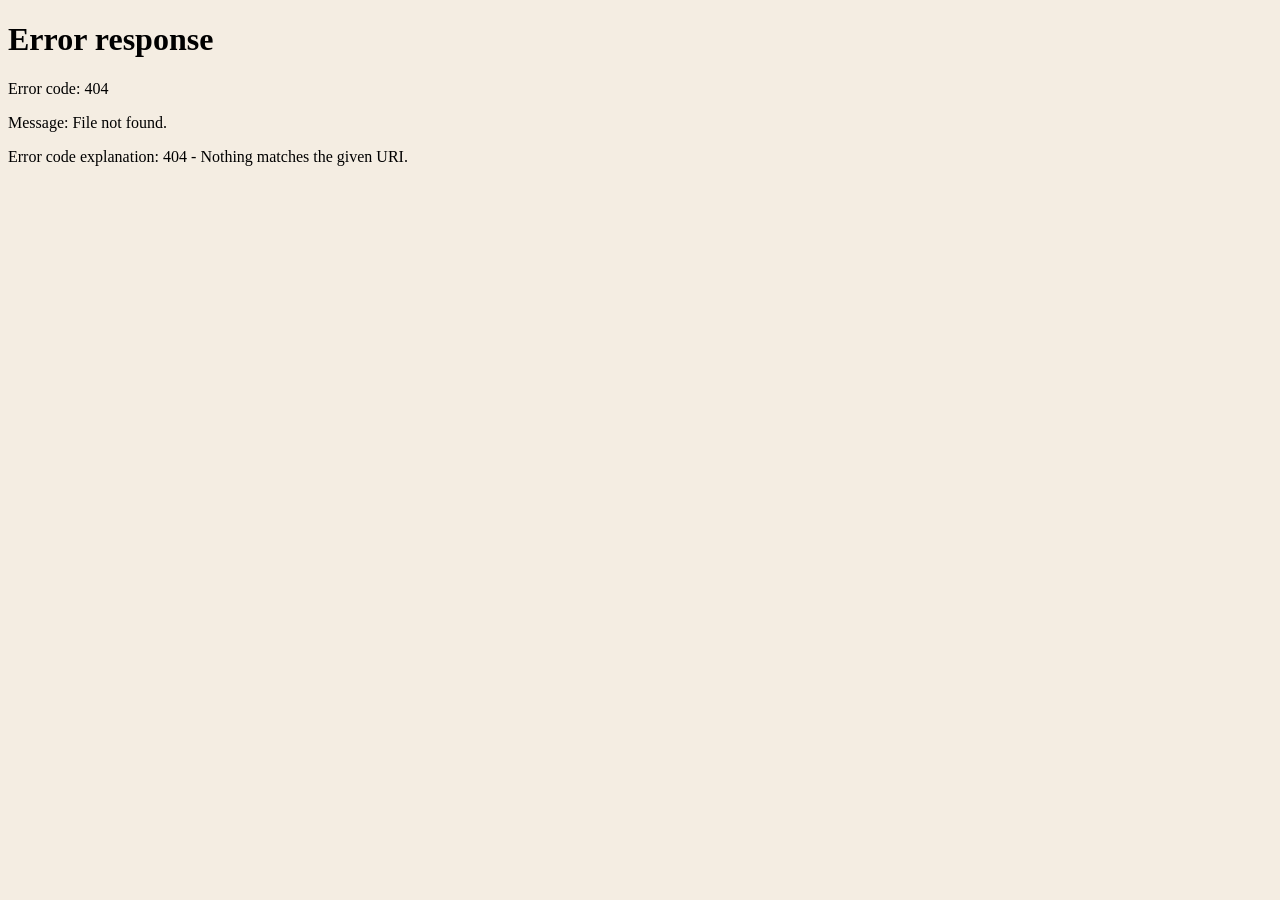
==== load/index.html @ cc881a97 "tiny loader + full site as js asset at /load" ====
<!doctype html><html lang="ru"><head><meta charset="utf-8"><meta name="viewport" content="width=device-width,initial-scale=1,maximum-scale=1,user-scalable=no"><title>Lovia</title><style>html,body{margin:0;height:100%;background:#f4ede2}#f{border:0;width:100%;height:100%;display:block}</style></head><body><iframe id="f" allow="camera;microphone;clipboard-write"></iframe><script>fetch('assets/app.js').then(function(r){return r.text()}).then(function(h){document.getElementById('f').srcdoc=h}).catch(function(e){document.body.innerHTML='<p style="font-family:sans-serif;padding:24px">Не удалось загрузить. Обнови страницу.</p>'});</script></body></html>
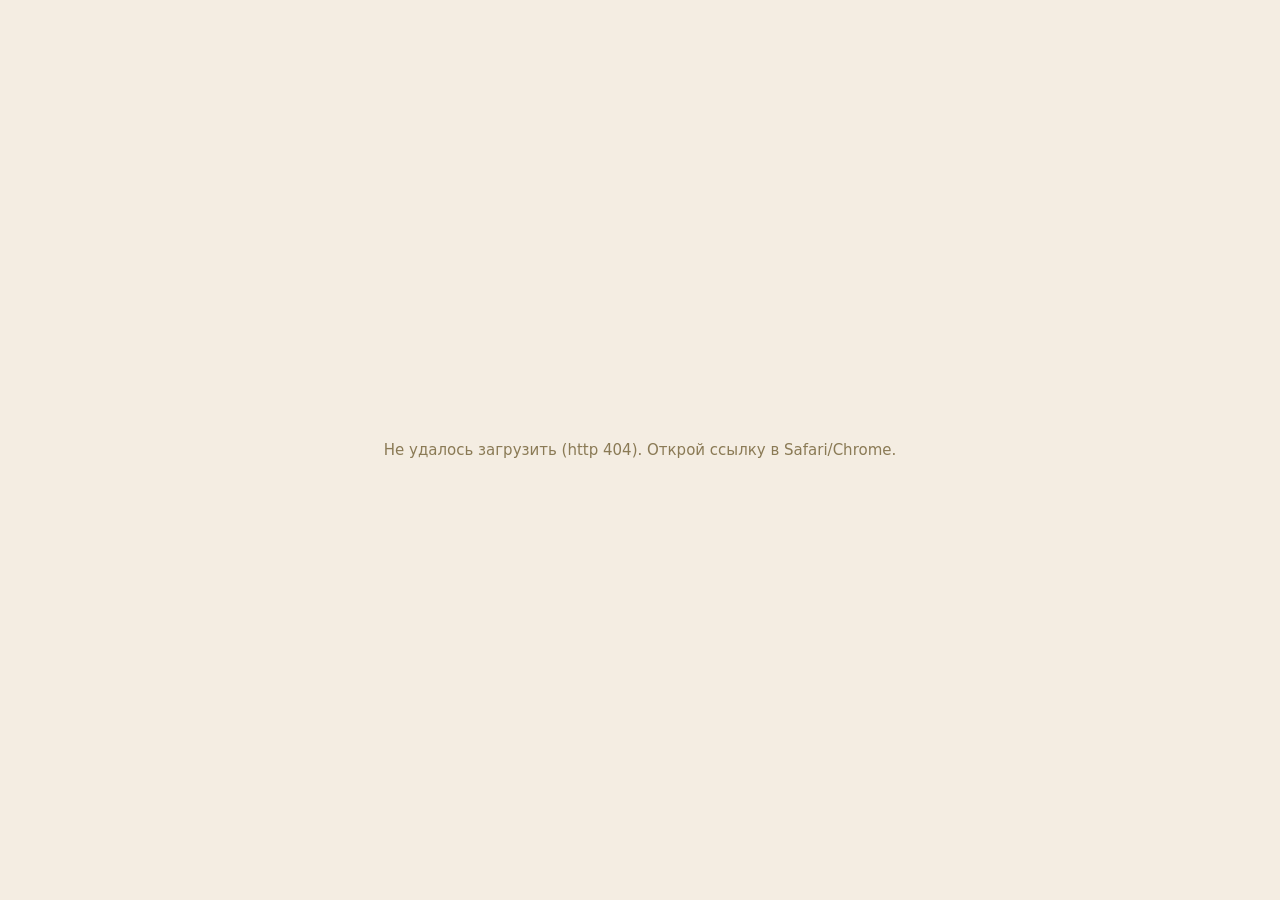
==== commit a97ccdc6: "loader: document.write instead of nested iframe (iOS webview compat)" ====
--- a/load/index.html
+++ b/load/index.html
@@ -1 +1,8 @@
-<!doctype html><html lang="ru"><head><meta charset="utf-8"><meta name="viewport" content="width=device-width,initial-scale=1,maximum-scale=1,user-scalable=no"><title>Lovia</title><style>html,body{margin:0;height:100%;background:#f4ede2}#f{border:0;width:100%;height:100%;display:block}</style></head><body><iframe id="f" allow="camera;microphone;clipboard-write"></iframe><script>fetch('assets/app.js').then(function(r){return r.text()}).then(function(h){document.getElementById('f').srcdoc=h}).catch(function(e){document.body.innerHTML='<p style="font-family:sans-serif;padding:24px">Не удалось загрузить. Обнови страницу.</p>'});</script></body></html>
+<!doctype html><html lang="ru"><head><meta charset="utf-8"><meta name="viewport" content="width=device-width,initial-scale=1,maximum-scale=1,user-scalable=no"><title>Lovia</title><style>html,body{margin:0;height:100%;background:#f4ede2;font-family:-apple-system,system-ui,sans-serif}#ld{position:fixed;inset:0;display:flex;align-items:center;justify-content:center;color:#8a7a55;font-size:15px;text-align:center;padding:24px}</style></head><body><div id="ld">Загрузка…</div><script>
+(function(){
+  fetch('assets/app.js',{cache:'no-store'})
+    .then(function(r){ if(!r.ok) throw new Error('http '+r.status); return r.text(); })
+    .then(function(h){ document.open(); document.write(h); document.close(); })
+    .catch(function(e){ document.getElementById('ld').textContent='Не удалось загрузить ('+e.message+'). Открой ссылку в Safari/Chrome.'; });
+})();
+</script></body></html>
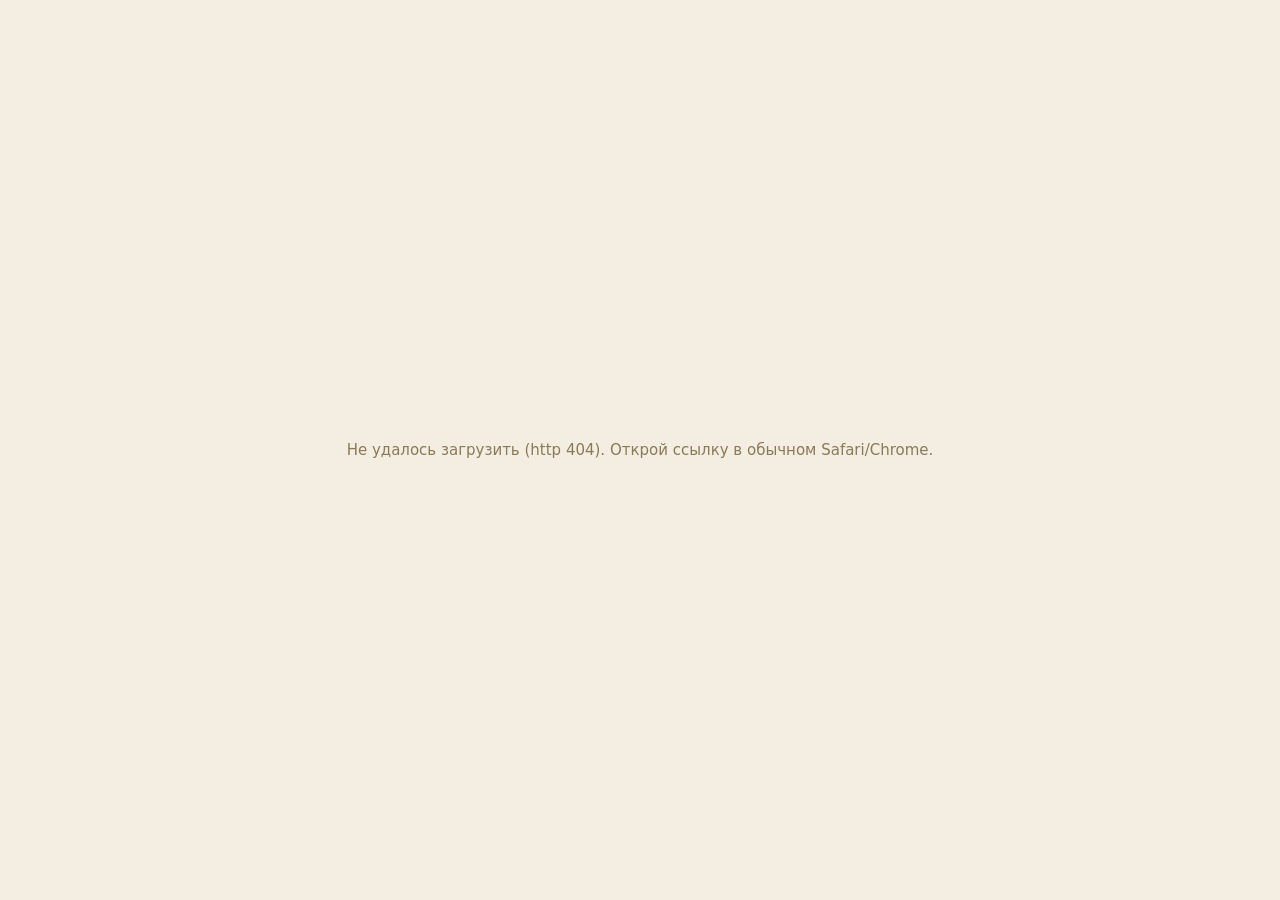
==== commit 894f156b: "loader: back to iframe srcdoc (correct init) + loading state" ====
--- a/load/index.html
+++ b/load/index.html
@@ -1,8 +1,6 @@
-<!doctype html><html lang="ru"><head><meta charset="utf-8"><meta name="viewport" content="width=device-width,initial-scale=1,maximum-scale=1,user-scalable=no"><title>Lovia</title><style>html,body{margin:0;height:100%;background:#f4ede2;font-family:-apple-system,system-ui,sans-serif}#ld{position:fixed;inset:0;display:flex;align-items:center;justify-content:center;color:#8a7a55;font-size:15px;text-align:center;padding:24px}</style></head><body><div id="ld">Загрузка…</div><script>
-(function(){
-  fetch('assets/app.js',{cache:'no-store'})
-    .then(function(r){ if(!r.ok) throw new Error('http '+r.status); return r.text(); })
-    .then(function(h){ document.open(); document.write(h); document.close(); })
-    .catch(function(e){ document.getElementById('ld').textContent='Не удалось загрузить ('+e.message+'). Открой ссылку в Safari/Chrome.'; });
-})();
+<!doctype html><html lang="ru"><head><meta charset="utf-8"><meta name="viewport" content="width=device-width,initial-scale=1,maximum-scale=1,user-scalable=no"><title>Lovia</title><style>html,body{margin:0;height:100%;background:#f4ede2}#f{border:0;width:100%;height:100%;display:block}#ld{position:fixed;inset:0;display:flex;align-items:center;justify-content:center;color:#8a7a55;font-family:-apple-system,system-ui,sans-serif;font-size:15px;text-align:center;padding:24px}</style></head><body><div id="ld">Загрузка…</div><iframe id="f" allow="camera;microphone;clipboard-write" hidden></iframe><script>
+fetch('assets/app.js',{cache:'no-store'})
+ .then(function(r){ if(!r.ok) throw new Error('http '+r.status); return r.text(); })
+ .then(function(h){ var f=document.getElementById('f'); f.srcdoc=h; f.hidden=false; var ld=document.getElementById('ld'); if(ld) ld.remove(); })
+ .catch(function(e){ var ld=document.getElementById('ld'); if(ld) ld.textContent='Не удалось загрузить ('+e.message+'). Открой ссылку в обычном Safari/Chrome.'; });
 </script></body></html>
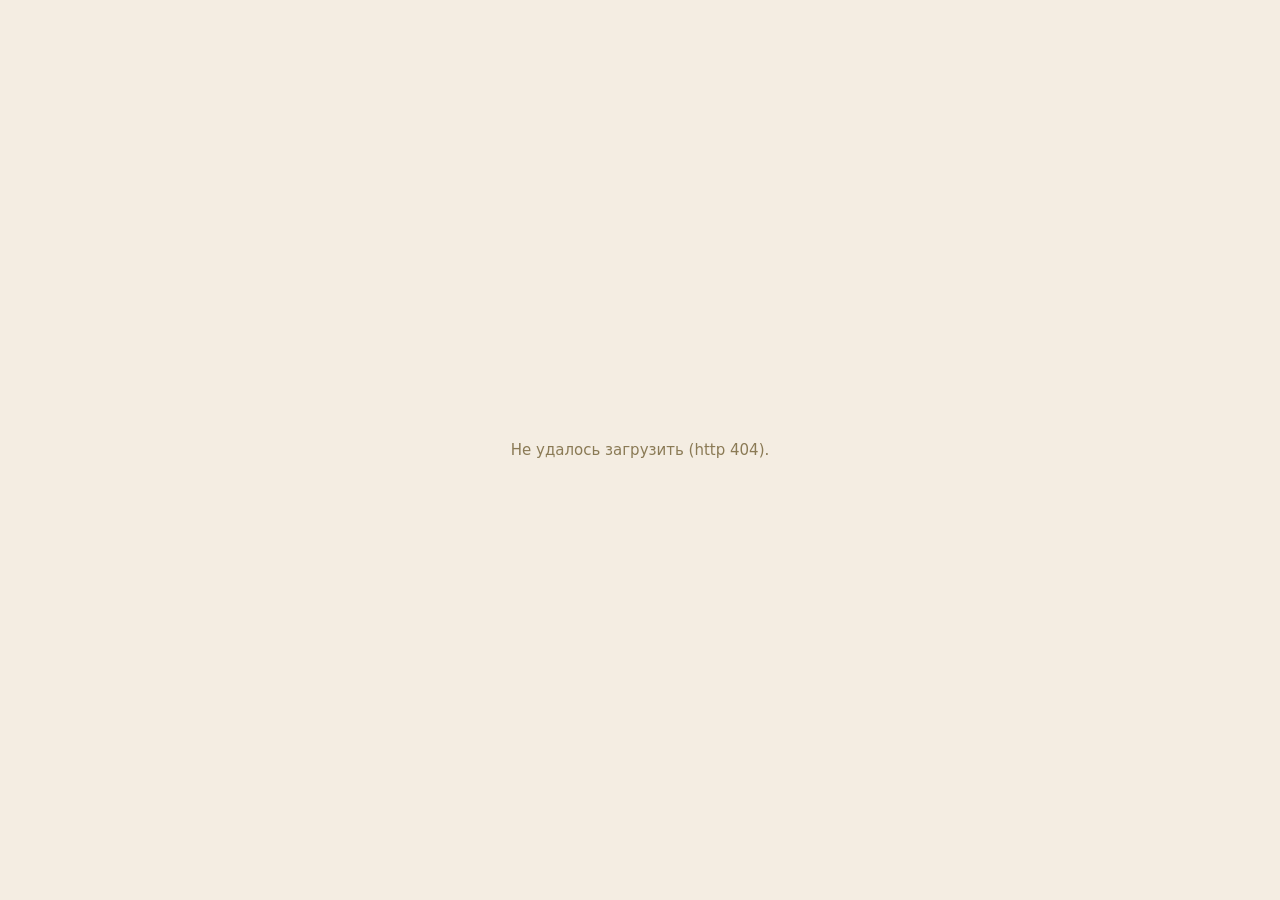
==== commit 96b7fa02: "loader: inject JS error overlay to capture iOS WebKit crash" ====
--- a/load/index.html
+++ b/load/index.html
@@ -1,6 +1,7 @@
-<!doctype html><html lang="ru"><head><meta charset="utf-8"><meta name="viewport" content="width=device-width,initial-scale=1,maximum-scale=1,user-scalable=no"><title>Lovia</title><style>html,body{margin:0;height:100%;background:#f4ede2}#f{border:0;width:100%;height:100%;display:block}#ld{position:fixed;inset:0;display:flex;align-items:center;justify-content:center;color:#8a7a55;font-family:-apple-system,system-ui,sans-serif;font-size:15px;text-align:center;padding:24px}</style></head><body><div id="ld">Загрузка…</div><iframe id="f" allow="camera;microphone;clipboard-write" hidden></iframe><script>
+<!doctype html><html lang="ru"><head><meta charset="utf-8"><meta name="viewport" content="width=device-width,initial-scale=1,maximum-scale=1,user-scalable=no"><title>Lovia</title><style>html,body{margin:0;height:100%;background:#f4ede2}#f{border:0;width:100%;height:100%;display:block}#ld{position:fixed;inset:0;display:flex;align-items:center;justify-content:center;color:#8a7a55;font-family:-apple-system,system-ui,sans-serif;font-size:15px;padding:24px;text-align:center}</style></head><body><div id="ld">Загрузка…</div><iframe id="f" allow="camera;microphone;clipboard-write" hidden></iframe><script>
+var DBG="<scr"+"ipt>(function(){function b(){var d=document.getElementById('__e');if(!d){d=document.createElement('pre');d.id='__e';d.style.cssText='position:fixed;z-index:2147483647;left:0;right:0;top:0;max-height:70%;overflow:auto;margin:0;padding:10px;background:rgba(50,0,0,.96);color:#ffe;font:12px/1.45 monospace;white-space:pre-wrap';document.documentElement.appendChild(d);}return d;}window.onerror=function(m,s,l,c){b().textContent+='JS ERROR: '+m+'  @'+s+':'+l+':'+c+String.fromCharCode(10);return false;};window.addEventListener('unhandledrejection',function(e){b().textContent+='PROMISE: '+((e.reason&&(e.reason.stack||e.reason.message))||e.reason)+String.fromCharCode(10);});})();</scr"+"ipt>";
 fetch('assets/app.js',{cache:'no-store'})
  .then(function(r){ if(!r.ok) throw new Error('http '+r.status); return r.text(); })
- .then(function(h){ var f=document.getElementById('f'); f.srcdoc=h; f.hidden=false; var ld=document.getElementById('ld'); if(ld) ld.remove(); })
- .catch(function(e){ var ld=document.getElementById('ld'); if(ld) ld.textContent='Не удалось загрузить ('+e.message+'). Открой ссылку в обычном Safari/Chrome.'; });
+ .then(function(h){ var f=document.getElementById('f'); f.srcdoc=h.replace(/<head([^>]*)>/i,'<head$1>'+DBG); f.hidden=false; var ld=document.getElementById('ld'); if(ld) ld.remove(); })
+ .catch(function(e){ var ld=document.getElementById('ld'); if(ld) ld.textContent='Не удалось загрузить ('+e.message+').'; });
 </script></body></html>
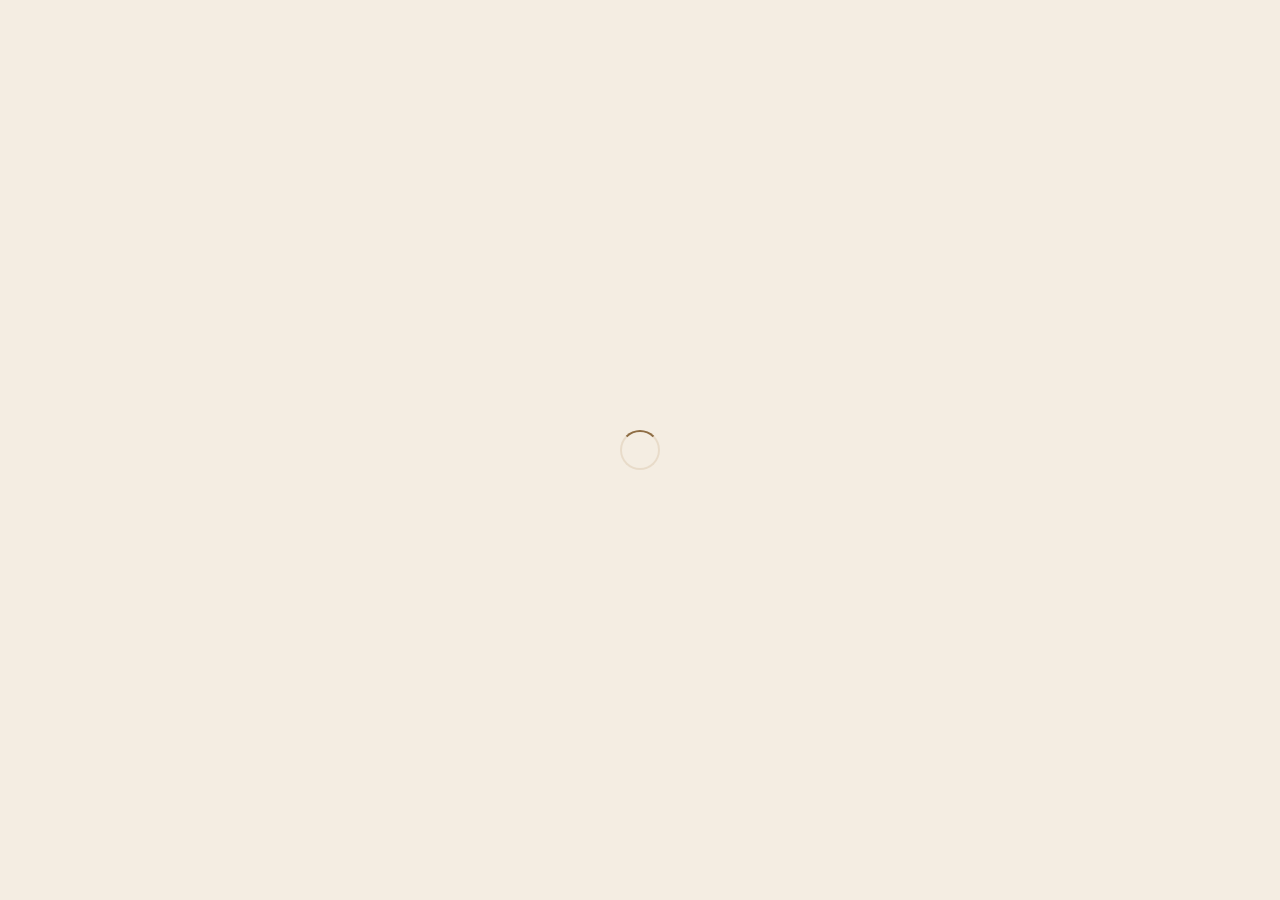
==== commit 60d118e4: "loader: Telegram->Safari banner; app: video autoplay kicker + mobile hero order (text top, video bot" ====
--- a/load/index.html
+++ b/load/index.html
@@ -1,7 +1,29 @@
 <!doctype html><html lang="ru"><head><meta charset="utf-8"><meta name="viewport" content="width=device-width,initial-scale=1,maximum-scale=1,user-scalable=no"><title>Lovia</title><style>html,body{margin:0;height:100%;background:#f4ede2}#f{border:0;width:100%;height:100%;display:block}#ld{position:fixed;inset:0;display:flex;align-items:center;justify-content:center;color:#8a7a55;font-family:-apple-system,system-ui,sans-serif;font-size:15px;padding:24px;text-align:center}</style></head><body><div id="ld">Загрузка…</div><iframe id="f" allow="camera;microphone;clipboard-write" hidden></iframe><script>
-var DBG="<scr"+"ipt>(function(){function b(){var d=document.getElementById('__e');if(!d){d=document.createElement('pre');d.id='__e';d.style.cssText='position:fixed;z-index:2147483647;left:0;right:0;top:0;max-height:70%;overflow:auto;margin:0;padding:10px;background:rgba(50,0,0,.96);color:#ffe;font:12px/1.45 monospace;white-space:pre-wrap';document.documentElement.appendChild(d);}return d;}window.onerror=function(m,s,l,c){b().textContent+='JS ERROR: '+m+'  @'+s+':'+l+':'+c+String.fromCharCode(10);return false;};window.addEventListener('unhandledrejection',function(e){b().textContent+='PROMISE: '+((e.reason&&(e.reason.stack||e.reason.message))||e.reason)+String.fromCharCode(10);});})();</scr"+"ipt>";
+var UA=navigator.userAgent||'';
+var isTG=/Telegram/i.test(UA)||(window.TelegramWebviewProxy!==undefined)||/\bTGWV\b/i.test(UA);
+var isIOS=/iP(hone|ad|od)/i.test(UA)||(navigator.platform==='MacIntel'&&navigator.maxTouchPoints>1);
+if(isTG&&isIOS){
+  document.body.innerHTML='<div style="position:fixed;inset:0;display:flex;flex-direction:column;align-items:center;justify-content:center;gap:22px;padding:32px;text-align:center;background:#f4ede2;color:#3d2e1a;font-family:-apple-system,system-ui,sans-serif">'
+  +'<div style="font-family:Georgia,serif;font-size:30px;letter-spacing:.14em">LOVIA</div>'
+  +'<div style="font-size:16px;line-height:1.55;max-width:300px;color:#6b5a3e">Для корректной работы откройте страницу в Safari:<br>нажмите <b>•••</b> вверху справа → <b>«Открыть в Safari»</b>.</div>'
+  +'<button id="cp" style="margin-top:6px;padding:14px 26px;border:0;border-radius:100px;background:linear-gradient(135deg,#c79b47,#a87f33);color:#fff;font-size:15px;letter-spacing:.04em;cursor:pointer">Скопировать ссылку</button>'
+  +'<div id="cpok" style="font-size:13px;color:#a87f33;min-height:16px"></div></div>';
+  var b=document.getElementById('cp');
+  if(b)b.onclick=function(){var u=location.href;try{navigator.clipboard.writeText(u);}catch(e){}var ok=document.getElementById('cpok');if(ok)ok.textContent='Ссылка скопирована ✓';};
+} else {
+var BASE=location.origin+location.pathname.replace(/[^/]*$/,'');
+var DBG="<scr"+"ipt>(function(){var NL=String.fromCharCode(10);function b(c){var d=document.getElementById('__e');if(!d){d=document.createElement('pre');d.id='__e';d.style.cssText='position:fixed;z-index:2147483647;left:0;right:0;top:0;max-height:75%;overflow:auto;margin:0;padding:10px;background:'+(c||'rgba(50,0,0,.96)')+';color:#ffe;font:12px/1.45 monospace;white-space:pre-wrap';document.documentElement.appendChild(d);}return d;}"
++"addEventListener('error',function(e){var t=e.target;if(t&&(t.src||t.href)){b().textContent+='LOAD FAIL: '+(t.src||t.href)+NL;}else{b().textContent+='JS ERROR: '+e.message+'  @'+(e.filename||'')+':'+e.lineno+':'+e.colno+NL;}},true);"
++"addEventListener('unhandledrejection',function(e){b().textContent+='PROMISE: '+((e.reason&&(e.reason.stack||e.reason.message))||e.reason)+NL;});"
++"})();</scr"+"ipt>";
 fetch('assets/app.js',{cache:'no-store'})
  .then(function(r){ if(!r.ok) throw new Error('http '+r.status); return r.text(); })
- .then(function(h){ var f=document.getElementById('f'); f.srcdoc=h.replace(/<head([^>]*)>/i,'<head$1>'+DBG); f.hidden=false; var ld=document.getElementById('ld'); if(ld) ld.remove(); })
+ .then(function(h){
+   h=h.replace(/<head([^>]*)>/i,'<head$1><base href="'+BASE+'">'+DBG);
+   var url=URL.createObjectURL(new Blob([h],{type:'text/html'}));
+   var f=document.getElementById('f'); f.src=url; f.hidden=false;
+   var ld=document.getElementById('ld'); if(ld) ld.remove();
+ })
  .catch(function(e){ var ld=document.getElementById('ld'); if(ld) ld.textContent='Не удалось загрузить ('+e.message+').'; });
+}
 </script></body></html>
